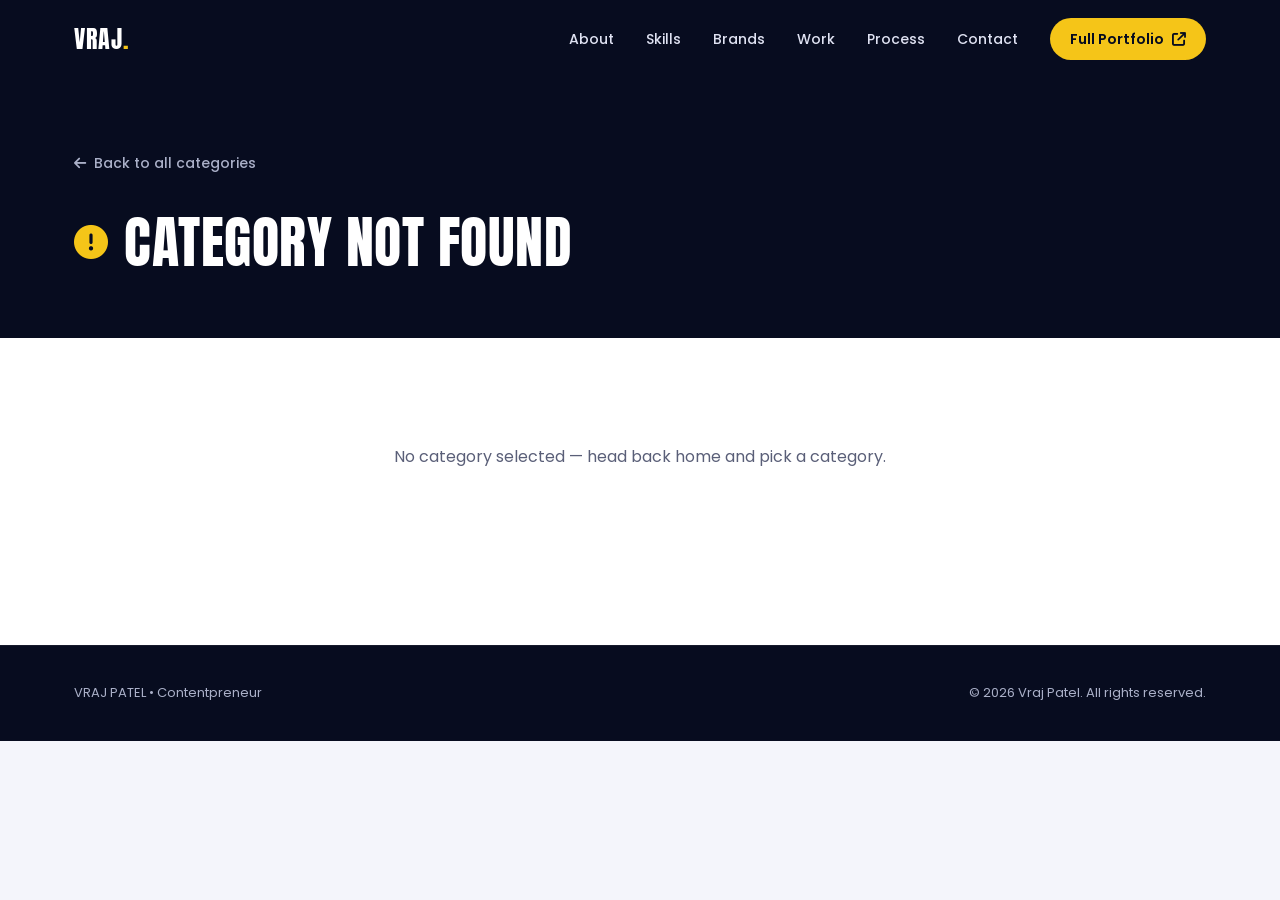
==== category.html @ 744ffb83 "Initial commit: Vraj Patel portfolio site Static one-page portfolio with a JSON-driven category/Reel" ====
<!DOCTYPE html>
<html lang="en">
<head>
<meta charset="UTF-8">
<meta name="viewport" content="width=device-width, initial-scale=1.0">
<title>Category Reels | Vraj Patel</title>
<meta name="description" content="Watch Vraj Patel's Instagram Reels for this industry category.">
<link rel="preconnect" href="https://fonts.googleapis.com">
<link rel="preconnect" href="https://fonts.gstatic.com" crossorigin>
<link href="https://fonts.googleapis.com/css2?family=Anton&family=Caveat:wght@700&family=Poppins:wght@300;400;500;600;700;800&display=swap" rel="stylesheet">
<link rel="stylesheet" href="https://cdnjs.cloudflare.com/ajax/libs/font-awesome/6.5.1/css/all.min.css">
<link rel="stylesheet" href="css/styles.css">
</head>
<body>

<!-- ===== NAV ===== -->
<header class="site-header" id="siteHeader">
  <div class="container nav-inner">
    <a href="index.html#top" class="brand">VRAJ<span>.</span></a>
    <nav class="nav-links" id="navLinks">
      <a href="index.html#about" class="nav-link">About</a>
      <a href="index.html#skills" class="nav-link">Skills</a>
      <a href="index.html#brands" class="nav-link">Brands</a>
      <a href="index.html#work" class="nav-link">Work</a>
      <a href="index.html#process" class="nav-link">Process</a>
      <a href="index.html#contact" class="nav-link">Contact</a>
      <a href="https://vrajpatelportfolio10.my.canva.site/" target="_blank" rel="noopener" class="nav-cta">Full Portfolio <i class="fa-solid fa-arrow-up-right-from-square"></i></a>
    </nav>
    <button class="nav-toggle" id="navToggle" aria-label="Toggle menu">
      <i class="fa-solid fa-bars"></i>
    </button>
  </div>
</header>

<!-- ===== CATEGORY PAGE HEADER ===== -->
<section class="category-page-header">
  <div class="container">
    <a href="index.html#work" class="back-link"><i class="fa-solid fa-arrow-left"></i> Back to all categories</a>
    <div class="category-page-title">
      <i class="fa-solid fa-car" id="categoryIcon"></i>
      <h1 id="categoryTitle">Loading…</h1>
    </div>
    <p class="category-page-count" id="categoryCount"></p>
  </div>
</section>

<!-- ===== REELS ===== -->
<section class="category-page-reels">
  <div class="container">
    <p class="category-state" id="categoryState" hidden></p>
    <div class="reel-row reel-row-page" id="reelRow"></div>
  </div>
</section>

<!-- ===== FOOTER ===== -->
<footer class="site-footer">
  <div class="container footer-inner">
    <p>VRAJ PATEL <span>&bull;</span> Contentpreneur</p>
    <p>&copy; <span id="year"></span> Vraj Patel. All rights reserved.</p>
  </div>
</footer>

<script src="js/main.js"></script>
<script src="js/category.js"></script>
<script async src="https://www.instagram.com/embed.js"></script>
</body>
</html>
---- css/styles.css ----
/* ===== Design tokens ===== */
:root{
  --navy-950:#070c1f;
  --navy-900:#0b1330;
  --navy-800:#10193f;
  --navy-700:#182252;
  --gold:#f5c518;
  --gold-soft:#ffe08a;
  --white:#ffffff;
  --off-white:#f4f5fb;
  --muted:#aab0c8;
  --muted-dark:#5a5f78;
  --radius:16px;
  --container:1180px;
  --shadow:0 20px 50px -20px rgba(7,12,31,0.35);
  --font-head:"Anton", sans-serif;
  --font-body:"Poppins", sans-serif;
}

*,*::before,*::after{box-sizing:border-box;}
html{scroll-behavior:smooth;}
body{
  margin:0;
  font-family:var(--font-body);
  color:var(--navy-900);
  background:var(--off-white);
  line-height:1.6;
  -webkit-font-smoothing:antialiased;
  overflow-x:hidden;
}
img{max-width:100%;display:block;}
a{text-decoration:none;color:inherit;}
ul{list-style:none;margin:0;padding:0;}
h1,h2,h3{font-family:var(--font-head);font-weight:400;letter-spacing:0.5px;margin:0;}
.container{max-width:var(--container);margin:0 auto;padding:0 24px;}

.section-tag{
  display:inline-block;
  font-size:13px;
  font-weight:600;
  letter-spacing:2px;
  text-transform:uppercase;
  color:var(--gold);
  background:rgba(245,197,24,0.12);
  padding:6px 16px;
  border-radius:999px;
  margin-bottom:16px;
}
.section-tag.light{background:rgba(255,255,255,0.12);color:var(--gold-soft);}
.section-title{
  font-size:clamp(28px,4.5vw,44px);
  text-transform:uppercase;
  margin-bottom:16px;
  line-height:1.15;
}
.section-sub{
  color:var(--muted-dark);
  max-width:640px;
  margin-bottom:40px;
  font-size:16px;
}

.btn{
  display:inline-flex;
  align-items:center;
  gap:8px;
  padding:14px 28px;
  border-radius:999px;
  font-weight:600;
  font-size:15px;
  transition:transform .25s ease, box-shadow .25s ease, background .25s ease, color .25s ease;
  border:2px solid transparent;
  cursor:pointer;
}
.btn-primary{background:var(--gold);color:var(--navy-950);box-shadow:0 10px 25px -8px rgba(245,197,24,0.6);}
.btn-primary:hover{transform:translateY(-3px);box-shadow:0 16px 30px -8px rgba(245,197,24,0.7);}
.btn-outline{border-color:rgba(255,255,255,0.4);color:#fff;}
.btn-outline:hover{background:rgba(255,255,255,0.12);transform:translateY(-3px);}

/* ===== Reveal animation ===== */
.reveal{opacity:0;transform:translateY(28px);transition:opacity .7s ease, transform .7s ease;}
.reveal.in-view{opacity:1;transform:translateY(0);}

/* ===== Header ===== */
.site-header{
  position:fixed;top:0;left:0;right:0;z-index:100;
  padding:18px 0;
  transition:background .3s ease, padding .3s ease, box-shadow .3s ease;
}
.site-header.scrolled{
  background:rgba(7,12,31,0.92);
  backdrop-filter:blur(10px);
  padding:12px 0;
  box-shadow:0 10px 30px -15px rgba(0,0,0,0.5);
}
.nav-inner{display:flex;align-items:center;justify-content:space-between;}
.brand{
  font-family:var(--font-head);
  font-size:24px;
  color:#fff;
  letter-spacing:1px;
}
.brand span{color:var(--gold);}
.nav-links{display:flex;align-items:center;gap:32px;}
.nav-link{color:#dfe2f2;font-size:14px;font-weight:500;position:relative;padding:4px 0;}
.nav-link::after{
  content:"";position:absolute;left:0;bottom:-2px;width:0;height:2px;background:var(--gold);
  transition:width .25s ease;
}
.nav-link:hover::after{width:100%;}
.nav-cta{
  background:var(--gold);color:var(--navy-950);padding:10px 20px;border-radius:999px;
  font-size:14px;font-weight:600;display:inline-flex;align-items:center;gap:8px;
  transition:transform .25s ease;
}
.nav-cta:hover{transform:translateY(-2px);}
.nav-toggle{
  display:none;align-items:center;justify-content:center;
  width:44px;height:44px;flex:0 0 44px;
  background:none;border:none;cursor:pointer;padding:0;
  color:#fff;font-size:22px;
  -webkit-tap-highlight-color:transparent;
}

/* ===== Hero (matches the Canva poster composition) ===== */
.hero{
  position:relative;
  min-height:100vh;
  background:var(--navy-950);
  color:#fff;
  padding:130px 0 60px;
  overflow:hidden;
}

/* photo bleeding off the right edge, fading into the navy bg */
.hero-photo-bleed{
  position:absolute;top:0;right:0;bottom:0;
  width:46%;
  z-index:0;
}
.hero-photo-bleed .hero-photo{
  width:100%;height:100%;
  background-color:var(--navy-700);
  background-size:cover;background-position:center top;
  display:flex;align-items:center;justify-content:center;
  -webkit-mask-image:linear-gradient(to right, transparent 0%, black 24%);
  mask-image:linear-gradient(to right, transparent 0%, black 24%);
}
.placeholder-icon{font-size:120px;color:rgba(255,255,255,0.12);}

/* scattered yellow triangle accents */
.hero-triangles{position:absolute;inset:0;z-index:0;pointer-events:none;}
.tri{position:absolute;width:0;height:0;}
.tri-1{left:6%;bottom:18%;border-left:20px solid transparent;border-right:20px solid transparent;border-bottom:34px solid var(--gold);transform:rotate(18deg);opacity:.9;}
.tri-2{left:11%;bottom:12%;border-left:13px solid transparent;border-right:13px solid transparent;border-bottom:22px solid var(--gold);transform:rotate(-16deg);opacity:.7;}
.tri-3{left:44%;bottom:8%;border-left:9px solid transparent;border-right:9px solid transparent;border-bottom:16px solid var(--gold);transform:rotate(50deg);opacity:.55;}

.hero-inner{
  position:relative;z-index:1;
  min-height:calc(100vh - 190px);
  display:flex;
  flex-direction:column;
  justify-content:space-between;
}

.hero-topbar{display:flex;justify-content:space-between;align-items:flex-start;gap:24px;}

.sticky-note{
  background:var(--gold);
  color:var(--navy-950);
  transform:rotate(-6deg);
  padding:16px 26px 18px;
  border-radius:4px 18px 4px 18px;
  box-shadow:0 16px 30px -12px rgba(0,0,0,0.5);
  font-family:'Caveat',cursive;
  font-weight:700;
  font-size:26px;
  line-height:1.15;
  position:relative;
}
.sticky-note::before{
  content:"";
  position:absolute;top:-9px;left:50%;transform:translateX(-50%);
  width:14px;height:14px;border-radius:50%;
  background:#e63946;
  box-shadow:0 2px 6px rgba(0,0,0,0.4);
}
.sticky-note span{display:block;}

.hero-caption{
  position:absolute;
  top:150px;
  right:calc(46% + 40px);
  z-index:1;
  text-align:right;
  text-transform:uppercase;
  font-size:12.5px;
  letter-spacing:2px;
  color:var(--muted);
  font-weight:600;
  max-width:220px;
  margin:0;
}

.hero-text{margin-top:auto;}
.hero-im{
  font-family:'Caveat',cursive;
  color:var(--gold);
  font-size:32px;
  margin:0;
  font-weight:700;
}
.hero-name{
  font-family:var(--font-head);
  font-size:clamp(56px,11vw,140px);
  line-height:0.9;
  text-transform:uppercase;
  margin:2px 0 4px;
  color:#fff;
}
.hero-role{
  font-family:var(--font-head);
  font-size:clamp(24px,5vw,50px);
  letter-spacing:4px;
  color:var(--gold);
  -webkit-text-stroke:1.5px var(--gold);
  text-transform:uppercase;
  margin:0 0 32px;
}
.hero-actions{display:flex;gap:16px;flex-wrap:wrap;}

.scroll-cue{
  position:absolute;bottom:28px;left:50%;transform:translateX(-50%);
  color:var(--muted);font-size:18px;
  animation:bounce 2s infinite;
  z-index:2;
}
@keyframes bounce{0%,100%{transform:translate(-50%,0);}50%{transform:translate(-50%,8px);}}

/* ===== About ===== */
.about{padding:110px 0;background:#fff;}
.about-inner{max-width:820px;margin:0 auto;text-align:center;}
.about-lead{font-size:20px;font-weight:500;color:var(--navy-900);margin-bottom:32px;}
.about-grid{display:grid;grid-template-columns:1fr 1fr;gap:28px;text-align:left;margin-bottom:36px;}
.about-grid p{color:var(--muted-dark);font-size:15.5px;}
.about-quote{
  font-family:var(--font-head);
  font-size:clamp(20px,3vw,28px);
  color:var(--navy-900);
  border-left:4px solid var(--gold);
  padding-left:24px;
  text-align:left;
  margin:36px auto;
  text-transform:uppercase;
  line-height:1.35;
}
.about-close{font-weight:600;color:var(--gold);letter-spacing:0.5px;}

/* ===== Skills ===== */
.skills{padding:110px 0;background:var(--off-white);}
.skills-grid{
  display:grid;
  grid-template-columns:repeat(4,1fr);
  gap:22px;
  margin-bottom:60px;
}
.skill-card{
  background:#fff;
  border-radius:var(--radius);
  padding:32px 24px;
  box-shadow:0 10px 30px -18px rgba(7,12,31,0.2);
  transition:transform .3s ease, box-shadow .3s ease;
}
.skill-card:hover{transform:translateY(-8px);box-shadow:0 20px 40px -18px rgba(7,12,31,0.28);}
.skill-card i{font-size:30px;color:var(--gold);margin-bottom:16px;}
.skill-card h3{font-size:17px;text-transform:uppercase;margin-bottom:10px;letter-spacing:0.5px;}
.skill-card p{font-size:14px;color:var(--muted-dark);margin:0;}

.tools-block{text-align:center;}
.tools-label{font-weight:600;letter-spacing:2px;text-transform:uppercase;font-size:13px;color:var(--muted-dark);margin-bottom:20px;}
.tools-row{display:flex;flex-wrap:wrap;justify-content:center;gap:14px;}
.tool-pill{
  display:flex;align-items:center;gap:10px;
  background:#fff;padding:12px 22px;border-radius:999px;
  font-weight:500;font-size:14.5px;color:var(--navy-900);
  box-shadow:0 8px 20px -14px rgba(7,12,31,0.3);
  border:1px solid rgba(7,12,31,0.06);
}
.tool-pill i{color:var(--gold);font-size:17px;}

/* ===== Brands ===== */
.brands{padding:90px 0;background:var(--off-white);}
.brand-logos{
  display:flex;
  flex-wrap:wrap;
  justify-content:center;
  gap:22px;
}
.brand-logo{
  width:92px;height:92px;
  border-radius:50%;
  background-color:#fff;
  background-size:60%;
  background-position:center;
  background-repeat:no-repeat;
  box-shadow:0 10px 24px -14px rgba(7,12,31,0.25);
  border:1px solid rgba(7,12,31,0.06);
  transition:transform .3s ease, box-shadow .3s ease;
}
.brand-logo:hover{transform:translateY(-6px) scale(1.05);box-shadow:0 16px 30px -14px rgba(7,12,31,0.32);}

/* ===== Stats ===== */
.stats{background:var(--navy-950);padding:70px 0;color:#fff;}
.stats-grid{display:grid;grid-template-columns:repeat(4,1fr);gap:24px;text-align:center;}
.stat-card i{font-size:26px;color:var(--gold);margin-bottom:12px;display:block;}
.stat-num{display:block;font-family:var(--font-head);font-size:clamp(22px,3vw,30px);text-transform:uppercase;}
.stat-label{display:block;color:var(--muted);font-size:13px;letter-spacing:1px;text-transform:uppercase;margin-top:6px;}

/* ===== Work / Industries — homepage category grid ===== */
.work{padding:90px 0;background:#fff;}
.category-grid{
  display:grid;
  grid-template-columns:repeat(auto-fit, minmax(160px, 1fr));
  gap:18px;
  margin-bottom:48px;
}
.category-card{
  display:flex;
  flex-direction:column;
  align-items:center;
  justify-content:center;
  gap:10px;
  text-align:center;
  background:var(--off-white);
  border-radius:var(--radius);
  padding:32px 16px;
  border:1px solid rgba(7,12,31,0.06);
  transition:transform .25s ease, box-shadow .25s ease, background .25s ease;
}
.category-card:hover{
  transform:translateY(-6px);
  background:#fff;
  box-shadow:0 16px 30px -16px rgba(7,12,31,0.28);
}
.category-card i{font-size:26px;color:var(--gold);}
.category-card-name{
  font-weight:700;font-size:14px;text-transform:uppercase;letter-spacing:0.5px;color:var(--navy-900);
}
.category-card-count{font-size:12.5px;color:var(--muted-dark);}
.category-grid-error{color:var(--muted-dark);grid-column:1/-1;text-align:center;}

/* ===== Instagram Reel embeds (shared: homepage grid links out to category.html,
   which reuses this exact reel-row/reel-item/reel-skeleton markup) ===== */
.reel-row{
  display:flex;
  gap:14px;
  overflow-x:auto;
  scroll-snap-type:x proximity;
  padding-bottom:10px;
  -webkit-overflow-scrolling:touch;
}
.reel-row::-webkit-scrollbar{height:5px;}
.reel-row::-webkit-scrollbar-thumb{background:rgba(7,12,31,0.15);border-radius:999px;}

/* Instagram's official embed can't render narrower than ~326px (its own hard limit) —
   sizing the card at that floor avoids it fighting our layout and clipping. */
.reel-item{
  position:relative;
  flex:0 0 326px;
  min-height:400px;
  scroll-snap-align:start;
  border-radius:14px;
  overflow:hidden;
  background:var(--off-white);
}
.reel-item .instagram-media{position:relative;z-index:1;margin:0 auto !important;width:100% !important;min-width:0 !important;}

.reel-skeleton{
  position:absolute;inset:0;z-index:0;
  display:flex;flex-direction:column;align-items:center;justify-content:center;gap:10px;
  background:linear-gradient(100deg, #e8eaf1 25%, #f4f5fa 38%, #e8eaf1 63%);
  background-size:400% 100%;
  animation:reel-shimmer 1.4s ease infinite;
  color:rgba(11,19,48,0.32);
}
.reel-skeleton-icon{font-size:22px;}
.reel-skeleton-text{font-size:12.5px;font-weight:600;letter-spacing:0.5px;text-transform:uppercase;}
@keyframes reel-shimmer{0%{background-position:100% 0;}100%{background-position:0 0;}}

.reel-item.loaded .reel-skeleton{display:none;}
.reel-item.failed .reel-skeleton{animation:none;background:var(--off-white);color:rgba(11,19,48,0.35);}

/* ===== Category detail page (category.html) ===== */
.category-page-header{
  background:var(--navy-950);
  color:#fff;
  padding:150px 0 40px;
}
.back-link{
  display:inline-flex;align-items:center;gap:8px;
  color:var(--muted);font-size:14px;font-weight:500;
  margin-bottom:24px;
  transition:color .2s ease;
}
.back-link:hover{color:var(--gold);}
.category-page-title{display:flex;align-items:center;gap:16px;}
.category-page-title i{font-size:34px;color:var(--gold);}
.category-page-title h1{
  font-family:var(--font-head);
  font-size:clamp(32px,6vw,56px);
  text-transform:uppercase;
  margin:0;
}
.category-page-count{color:var(--muted);margin:10px 0 0;font-size:14px;}

.category-page-reels{padding:50px 0 110px;background:#fff;}
.category-state{color:var(--muted-dark);text-align:center;padding:40px 0;font-size:16px;}
.reel-row-page{
  flex-wrap:wrap;
  overflow-x:visible;
  justify-content:flex-start;
}

.brands-cta{
  text-align:center;background:var(--off-white);padding:48px 24px;border-radius:24px;
}
.brands-cta p{font-size:17px;font-weight:500;margin-bottom:20px;color:var(--navy-900);}

/* ===== Process ===== */
.process{padding:110px 0;background:var(--navy-950);color:#fff;}
.process .section-sub{color:var(--muted);}
.process-track{
  display:grid;
  grid-template-columns:repeat(5,1fr);
  gap:20px;
  margin-bottom:70px;
}
.process-step{text-align:center;position:relative;}
.process-icon{
  width:70px;height:70px;border-radius:50%;
  background:rgba(245,197,24,0.1);
  border:2px solid rgba(245,197,24,0.35);
  display:flex;align-items:center;justify-content:center;
  margin:0 auto 18px;
  font-size:24px;color:var(--gold);
}
.process-step h3{font-size:17px;text-transform:uppercase;margin-bottom:6px;}
.process-step p{font-size:13.5px;color:var(--muted);margin:0;}

.behind-scenes{
  background:var(--navy-800);
  border-radius:24px;
  padding:44px 36px;
  text-align:center;
}
.behind-scenes h3{
  font-family:var(--font-body);font-weight:600;font-size:18px;
  margin-bottom:26px;display:flex;align-items:center;justify-content:center;gap:10px;
}
.behind-scenes h3 i{color:var(--gold);}
.bts-list{display:flex;flex-wrap:wrap;justify-content:center;gap:16px;}
.bts-list span{
  display:flex;align-items:center;gap:8px;
  background:rgba(255,255,255,0.06);
  padding:12px 20px;border-radius:999px;
  font-size:14px;color:var(--muted);
}
.bts-list i{color:var(--gold);}

/* ===== Why ===== */
.why{padding:110px 0;background:#fff;}
.why-inner{display:grid;grid-template-columns:1fr 1fr;gap:60px;}
.why-list li,.offer-list li{
  display:flex;align-items:center;gap:12px;
  padding:14px 0;
  border-bottom:1px solid rgba(7,12,31,0.08);
  font-size:15.5px;color:var(--navy-900);
}
.why-list i{color:var(--gold);width:20px;}
.offer-list i{color:#2bb673;width:20px;}

/* ===== CTA / Contact ===== */
.cta{
  background:linear-gradient(135deg, var(--navy-950), var(--navy-800));
  color:#fff;padding:120px 0;text-align:center;
}
.cta-inner{max-width:720px;margin:0 auto;}
.cta-title{font-size:clamp(40px,7vw,68px);line-height:1.05;margin:18px 0;}
.cta-sub{color:var(--muted);font-size:18px;margin-bottom:44px;}
.contact-links{display:flex;flex-wrap:wrap;justify-content:center;gap:16px;}
.contact-pill{
  display:flex;align-items:center;gap:10px;
  background:rgba(255,255,255,0.08);
  border:1px solid rgba(255,255,255,0.16);
  padding:14px 24px;border-radius:999px;
  font-size:14.5px;font-weight:500;
  transition:background .25s ease, transform .25s ease;
}
.contact-pill:hover{background:var(--gold);color:var(--navy-950);transform:translateY(-3px);}

/* ===== Footer ===== */
.site-footer{background:var(--navy-950);color:var(--muted);padding:24px 0;border-top:1px solid rgba(255,255,255,0.06);}
.footer-inner{display:flex;justify-content:space-between;align-items:center;flex-wrap:wrap;gap:8px;font-size:13px;}

/* ===== Responsive ===== */
@media (max-width:1024px){
  .skills-grid{grid-template-columns:repeat(2,1fr);}
  .process-track{grid-template-columns:repeat(3,1fr);}
  .about-grid{grid-template-columns:1fr;}
  .why-inner{grid-template-columns:1fr;gap:40px;}
}

@media (max-width:860px){
  .nav-links{
    position:fixed;top:0;right:-100%;
    width:78%;max-width:340px;height:100vh;
    background:var(--navy-950);
    flex-direction:column;
    align-items:flex-start;
    padding:100px 32px 32px;
    gap:26px;
    transition:right .35s ease;
    box-shadow:-10px 0 40px rgba(0,0,0,0.3);
  }
  .nav-links.open{right:0;}
  .nav-toggle{display:flex;}
  .nav-cta{margin-top:8px;}

  .hero{padding:110px 0 50px;}
  .hero-photo-bleed{
    position:relative;top:auto;right:auto;bottom:auto;
    width:100%;height:280px;margin-bottom:24px;
  }
  .hero-photo-bleed .hero-photo{
    -webkit-mask-image:linear-gradient(to bottom, transparent 0%, black 30%);
    mask-image:linear-gradient(to bottom, transparent 0%, black 30%);
  }
  .hero-inner{min-height:auto;}
  .hero-topbar{flex-direction:column;align-items:center;text-align:center;gap:18px;}
  .hero-caption{
    position:static;
    text-align:center;
    max-width:100%;
    padding:0 24px;
    margin:0 0 20px;
  }
  .hero-text{text-align:center;margin-top:28px;}
  .hero-actions{justify-content:center;}
}

@media (max-width:640px){
  .skills-grid{grid-template-columns:1fr;}
  .process-track{grid-template-columns:repeat(2,1fr);}
  .stats-grid{grid-template-columns:repeat(2,1fr);}
  .about-quote{padding-left:16px;}
  .footer-inner{flex-direction:column;text-align:center;}
  .reel-row{gap:10px;}
}

@media (max-width:420px){
  .hero-photo-bleed{height:220px;}
}
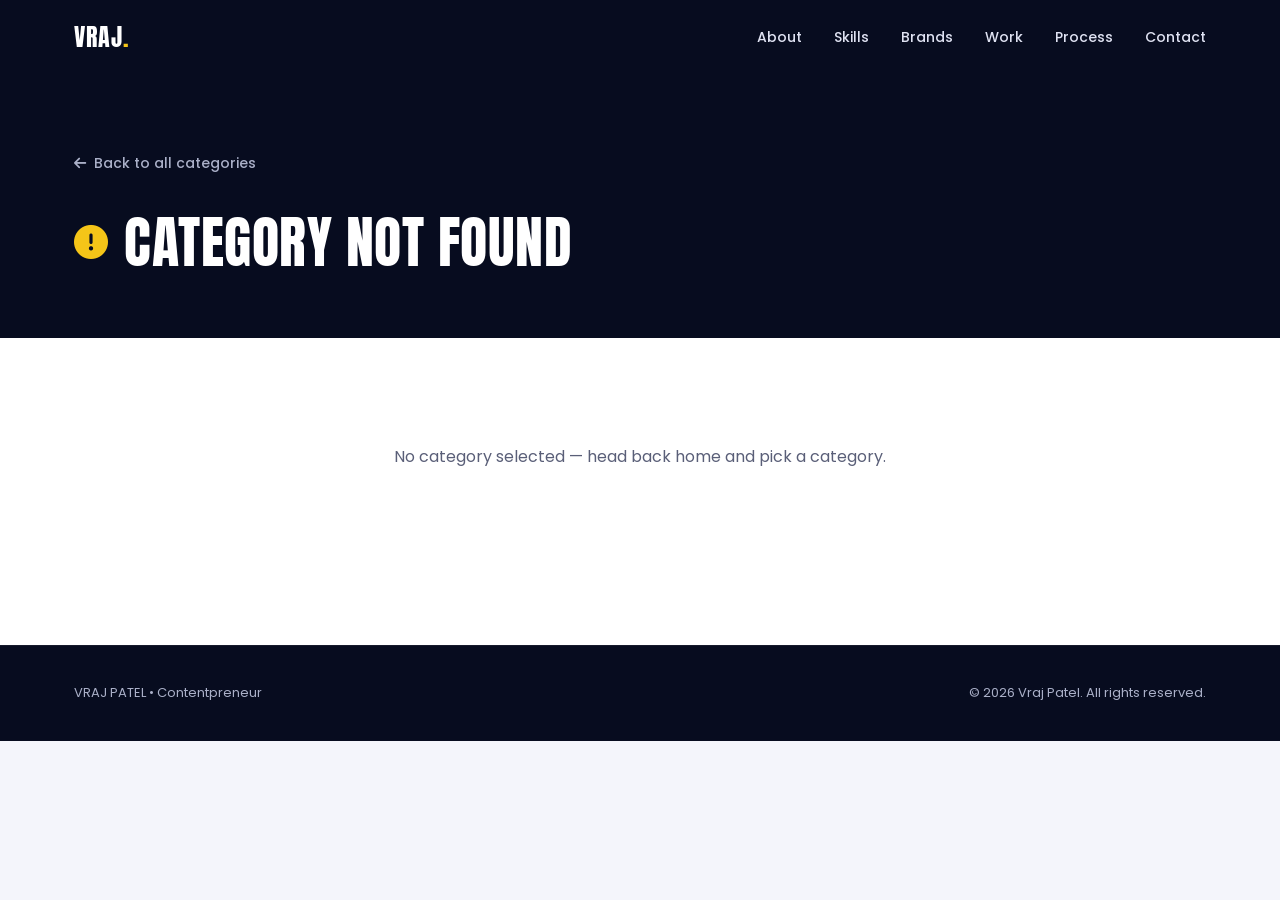
==== commit 76a52940: "Remove old Canva portfolio link site-wide Dropped the nav CTA, hero button, work-section CTA block, " ====
--- a/category.html
+++ b/category.html
@@ -24,7 +24,6 @@
       <a href="index.html#work" class="nav-link">Work</a>
       <a href="index.html#process" class="nav-link">Process</a>
       <a href="index.html#contact" class="nav-link">Contact</a>
-      <a href="https://vrajpatelportfolio10.my.canva.site/" target="_blank" rel="noopener" class="nav-cta">Full Portfolio <i class="fa-solid fa-arrow-up-right-from-square"></i></a>
     </nav>
     <button class="nav-toggle" id="navToggle" aria-label="Toggle menu">
       <i class="fa-solid fa-bars"></i>
--- a/css/styles.css
+++ b/css/styles.css
@@ -108,12 +108,6 @@
   transition:width .25s ease;
 }
 .nav-link:hover::after{width:100%;}
-.nav-cta{
-  background:var(--gold);color:var(--navy-950);padding:10px 20px;border-radius:999px;
-  font-size:14px;font-weight:600;display:inline-flex;align-items:center;gap:8px;
-  transition:transform .25s ease;
-}
-.nav-cta:hover{transform:translateY(-2px);}
 .nav-toggle{
   display:none;align-items:center;justify-content:center;
   width:44px;height:44px;flex:0 0 44px;
@@ -421,11 +415,6 @@
   justify-content:flex-start;
 }
 
-.brands-cta{
-  text-align:center;background:var(--off-white);padding:48px 24px;border-radius:24px;
-}
-.brands-cta p{font-size:17px;font-weight:500;margin-bottom:20px;color:var(--navy-900);}
-
 /* ===== Process ===== */
 .process{padding:110px 0;background:var(--navy-950);color:#fff;}
 .process .section-sub{color:var(--muted);}
@@ -524,7 +513,6 @@
   }
   .nav-links.open{right:0;}
   .nav-toggle{display:flex;}
-  .nav-cta{margin-top:8px;}
 
   .hero{padding:110px 0 50px;}
   .hero-photo-bleed{
